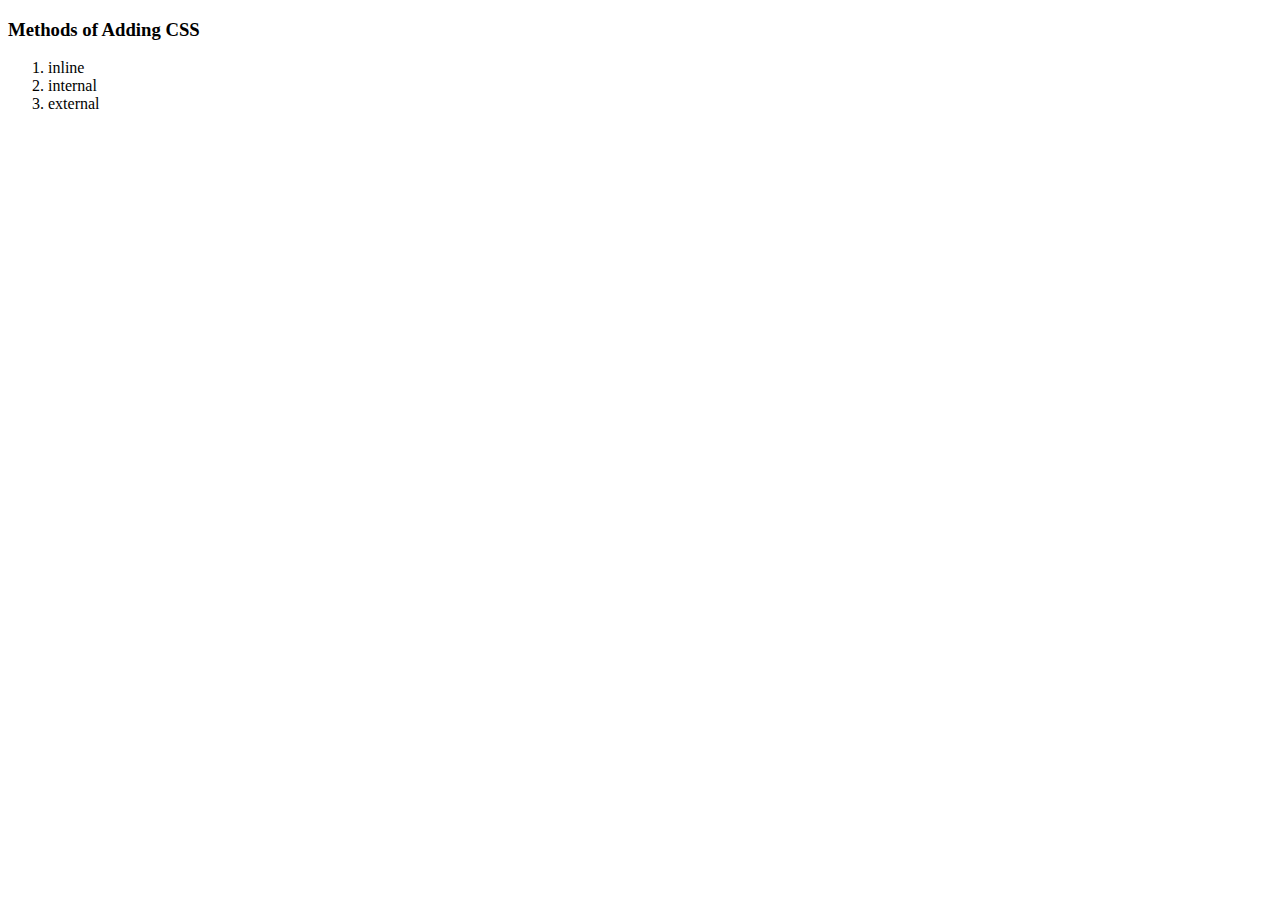
==== exercise1/index.html @ 8fe99630 "inline html" ====
<!DOCTYPE html>
<html>

<head>
  <title>Adding CSS</title>
</head>

<body>
  <h3>Methods of Adding CSS</h3>
  <!-- Create 3 Links to inline.html, internal.html and external.html -->
  <!-- Place these 3 links in an ordered list -->
  <ol>
    <li><a href="./exercise1/inline.html"></a>inline</li> 
    <li><a href="internal.html"></a>internal</li> 
    <li><a href="external.html"></a>external</li> 

  </ol>



</body>

</html>
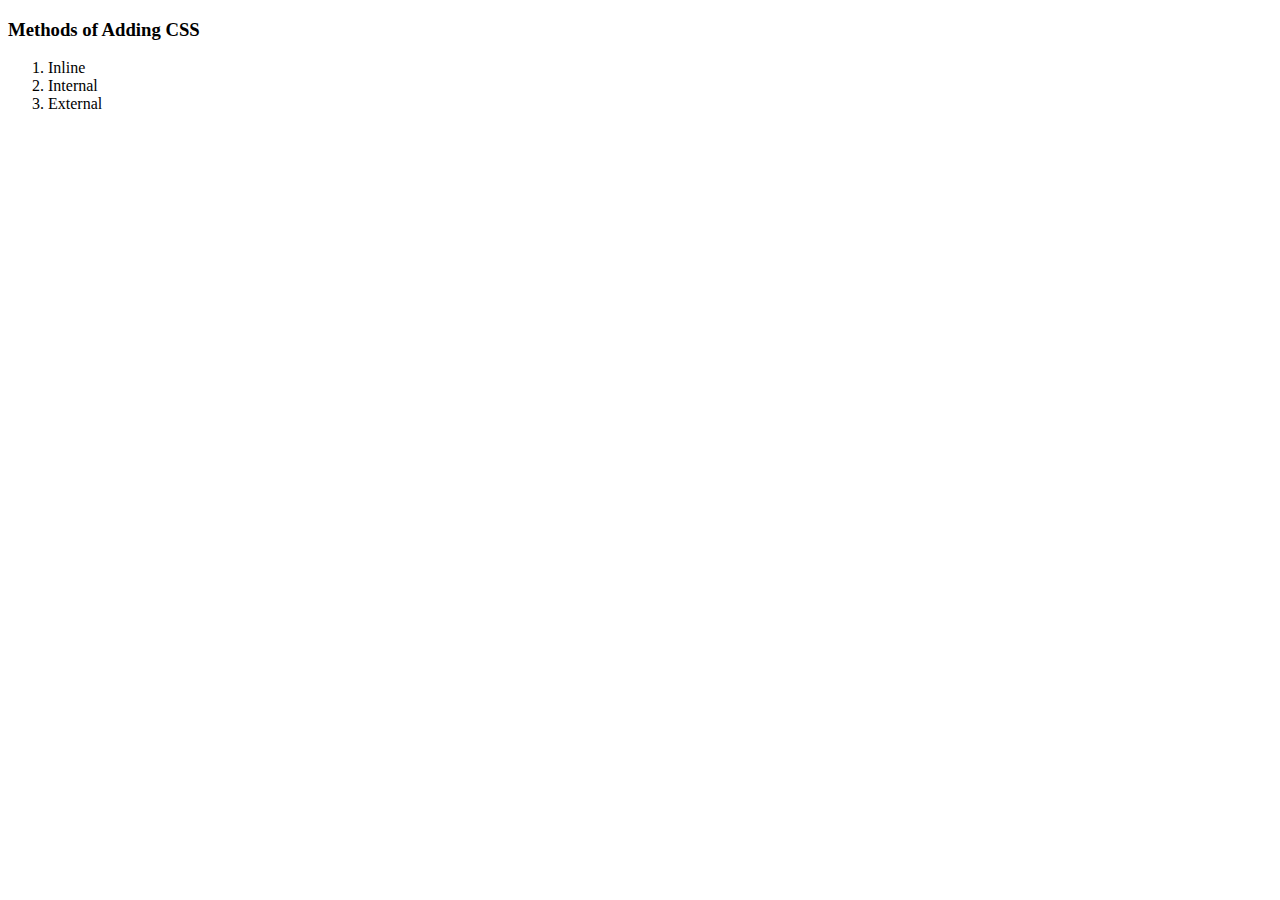
==== commit 557dfc45: "amendments" ====
--- a/exercise1/index.html
+++ b/exercise1/index.html
@@ -10,9 +10,9 @@
   <!-- Create 3 Links to inline.html, internal.html and external.html -->
   <!-- Place these 3 links in an ordered list -->
   <ol>
-    <li><a href="./exercise1/inline.html"></a>inline</li> 
-    <li><a href="internal.html"></a>internal</li> 
-    <li><a href="external.html"></a>external</li> 
+    <li><a href="./exercise1/Inline.html"></a>Inline</li> 
+    <li><a href="Internal.html"></a>Internal</li> 
+    <li><a href="External.html"></a>External</li> 
 
   </ol>
 
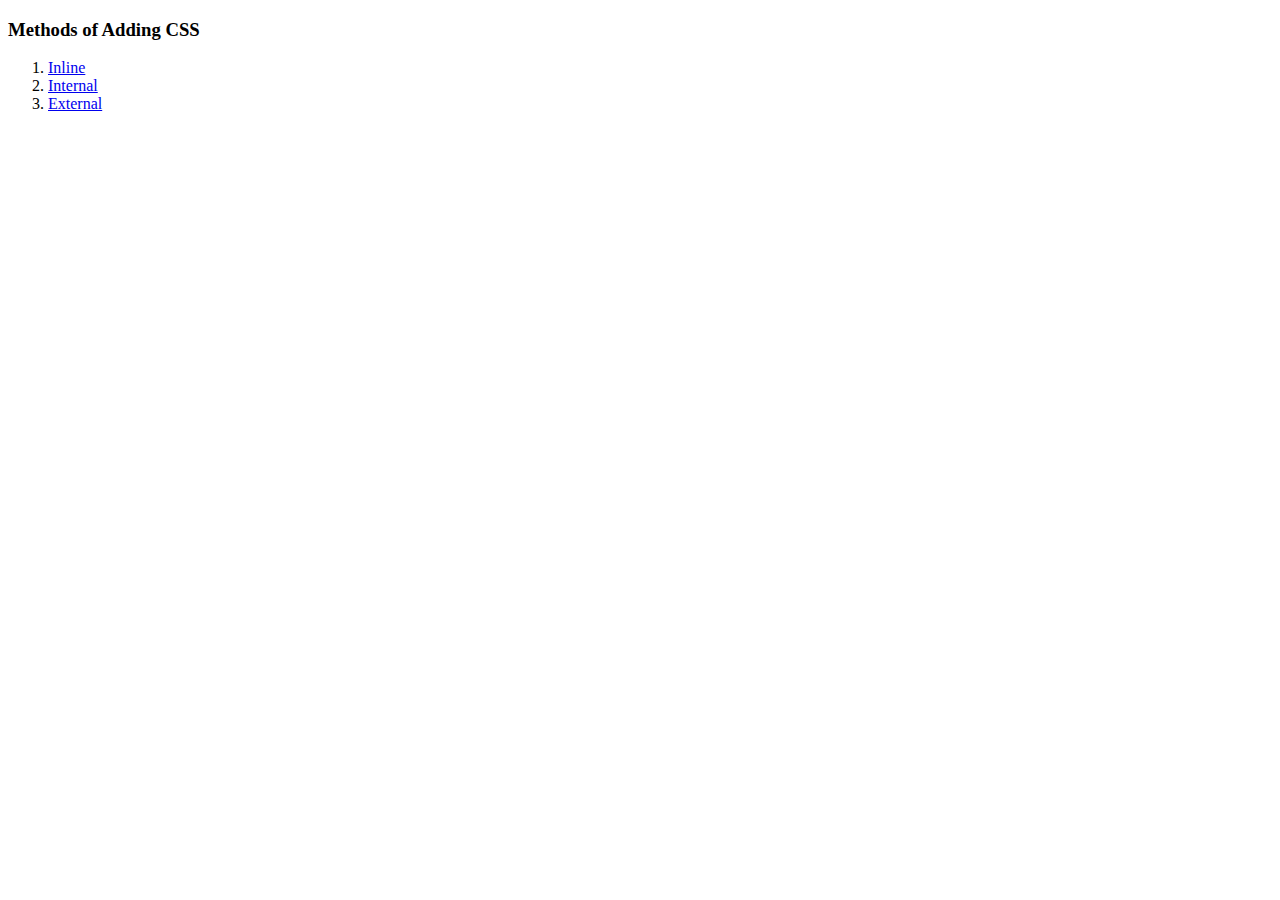
==== commit e89232a1: "html" ====
--- a/exercise1/index.html
+++ b/exercise1/index.html
@@ -10,9 +10,9 @@
   <!-- Create 3 Links to inline.html, internal.html and external.html -->
   <!-- Place these 3 links in an ordered list -->
   <ol>
-    <li><a href="./exercise1/Inline.html"></a>Inline</li> 
-    <li><a href="Internal.html"></a>Internal</li> 
-    <li><a href="External.html"></a>External</li> 
+    <li><a href="inline.html">Inline</a></li> 
+    <li><a href="internal.html">Internal</a></li> 
+    <li><a href="external.html">External</a></li> 
 
   </ol>
 
